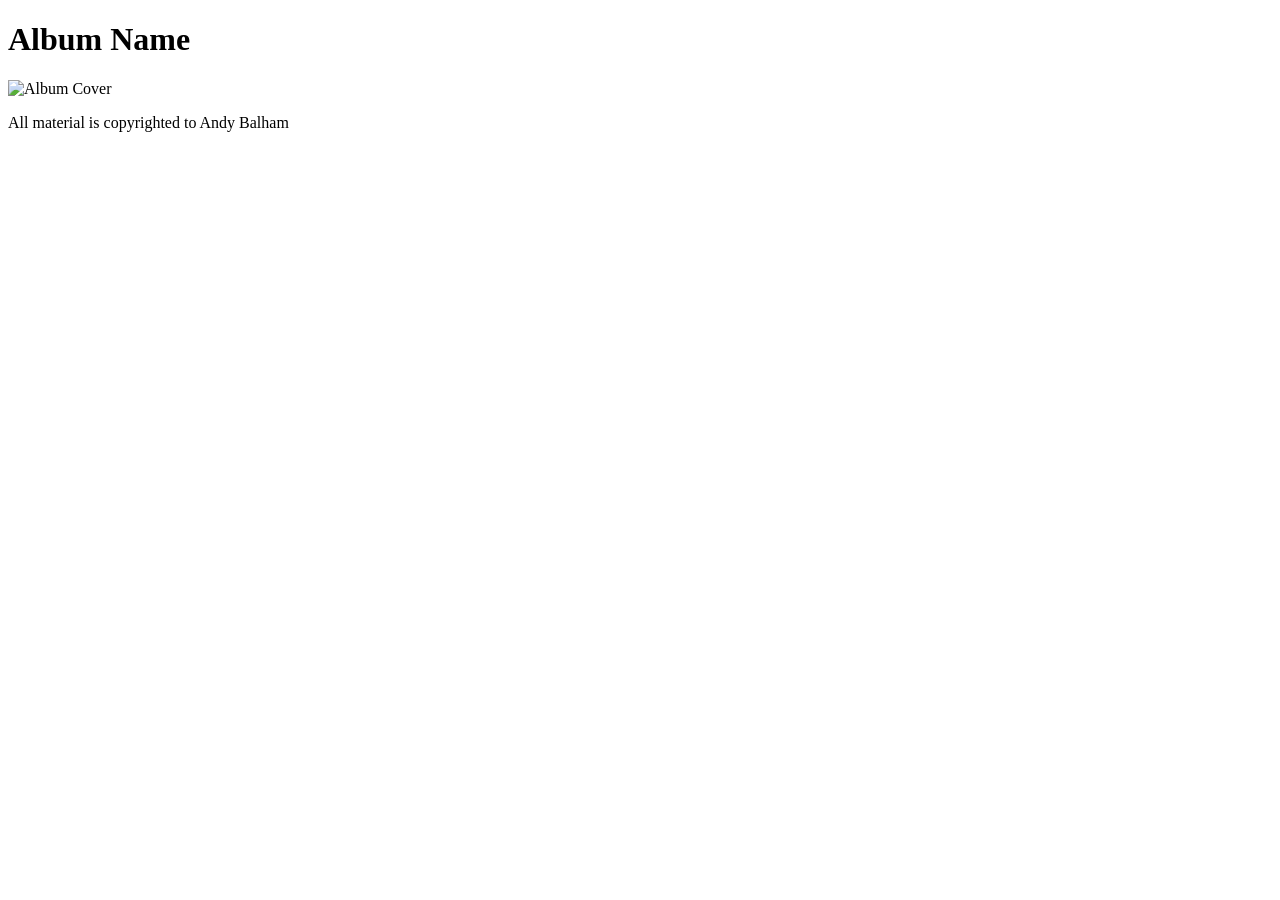
==== template.htm @ e5ebb291 "Initial commit" ====
<!DOCTYPE html>
<html lang="en">

<head>
    <meta charset="UTF-8">
    <meta name="viewport" content="width=device-width, initial-scale=1.0">
    <title>Album Name</title>
    <!-- Cerulean theme from Bootswatch -->
    <link href="https://cdn.jsdelivr.net/npm/bootswatch@5.2.0/dist/cerulean/bootstrap.min.css" rel="stylesheet">
</head>

<body>
    <div class="container mt-5">
        <h1>Album Name</h1>
        <img src="images/album-cover.jpg" alt="Album Cover" class="img-fluid mb-4">

        <!-- Sample song entry -->

        <footer class="mt-5">
            <p>All material is copyrighted to Andy Balham</p>
        </footer>
    </div>

    <!-- Bootstrap JS and Popper.js -->
    <script src="https://cdn.jsdelivr.net/npm/@popperjs/core@2.11.6/dist/umd/popper.min.js"></script>
    <script src="https://cdn.jsdelivr.net/npm/bootstrap@5.2.0/dist/js/bootstrap.min.js"></script>

    <script>
        // JavaScript to toggle button text for Notes and Lyrics
        document.querySelectorAll('.toggle-btn').forEach(btn => {
            btn.addEventListener('click', function () {
                if (btn.textContent === 'Notes') {
                    btn.textContent = 'Hide Notes';
                } else if (btn.textContent === 'Hide Notes') {
                    btn.textContent = 'Notes';
                } else if (btn.textContent === 'Lyrics') {
                    btn.textContent = 'Hide Lyrics';
                } else if (btn.textContent === 'Hide Lyrics') {
                    btn.textContent = 'Lyrics';
                }
            });
        });

        // Function to load lyrics dynamically and format line breaks
        function loadLyrics(songTitle) {
            fetch(`lyrics/${songTitle}-lyrics.txt`)
                .then(response => response.text())
                .then(data => {
                    // Replace newline characters with <br> tags
                    const formattedLyrics = data.replace(/\n/g, '<br>');
                    document.getElementById(`${songTitle}-lyrics`).innerHTML = formattedLyrics;
                })
                .catch(error => {
                    console.error('Error fetching lyrics:', error);
                    document.getElementById(`${songTitle}-lyrics`).innerHTML = 'Error loading lyrics.';
                });
        }
    </script>
</body>

</html>
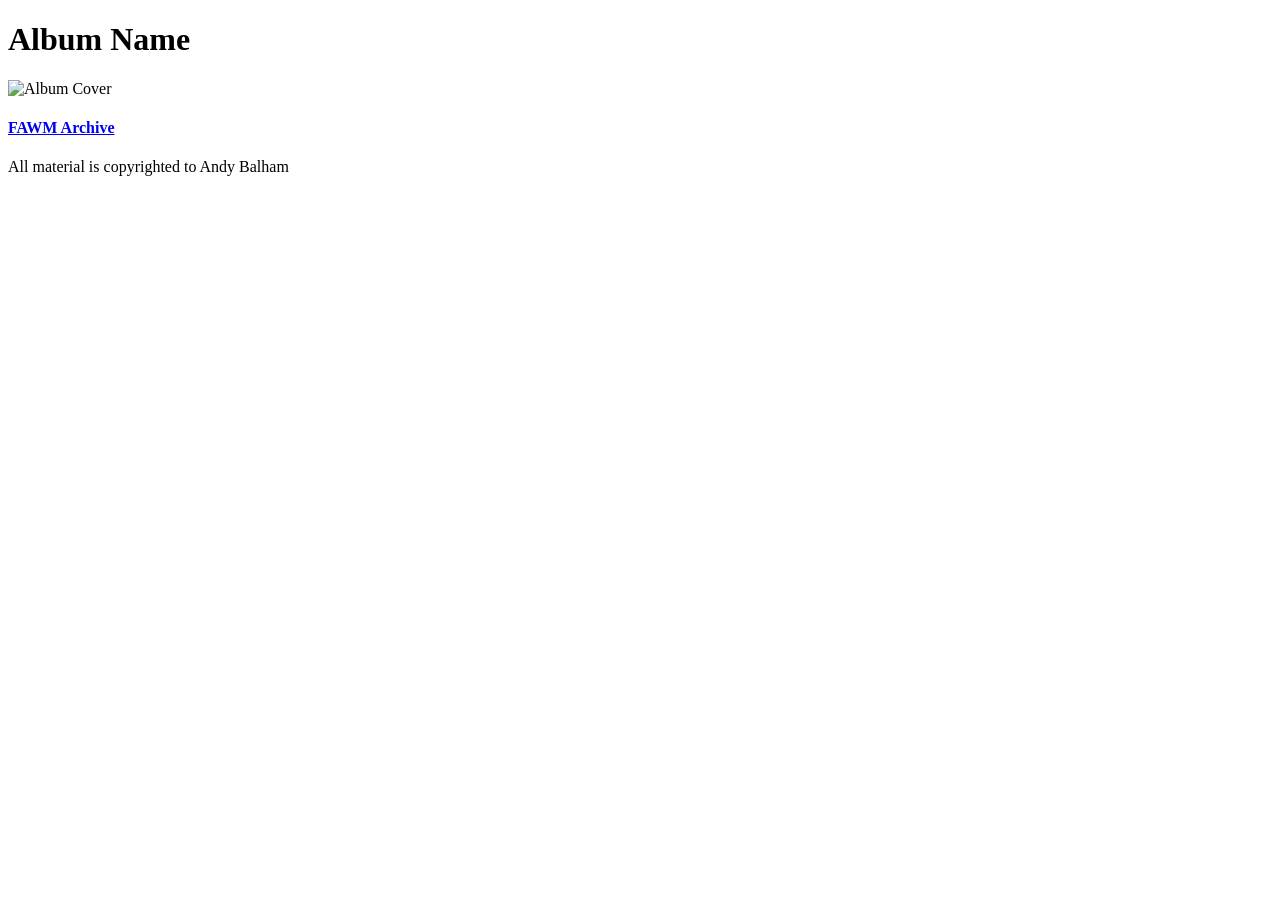
==== commit 678fa5b0: "Added FAWM archive" ====
--- a/template.htm
+++ b/template.htm
@@ -12,7 +12,8 @@
 <body>
     <div class="container mt-5">
         <h1>Album Name</h1>
-        <img src="images/album-cover.jpg" alt="Album Cover" class="img-fluid mb-4">
+        <img src="images/album-cover.png" alt="Album Cover" class="img-fluid mb-4">
+        <p><h4><a href="docs/Archive_FAWM.htm" target="_blank">FAWM Archive</a></p></h4>
 
         <!-- Sample song entry -->
 
@@ -47,7 +48,8 @@
                 .then(response => response.text())
                 .then(data => {
                     // Replace newline characters with <br> tags
-                    const formattedLyrics = data.replace(/\n/g, '<br>');
+                    // Replace blank lines (two consecutive newlines) with two <br> tags to preserve spacing
+                    const formattedLyrics = data.replace(/\n\n/g, '<br><br>').replace(/\n/g, '<br>');
                     document.getElementById(`${songTitle}-lyrics`).innerHTML = formattedLyrics;
                 })
                 .catch(error => {
